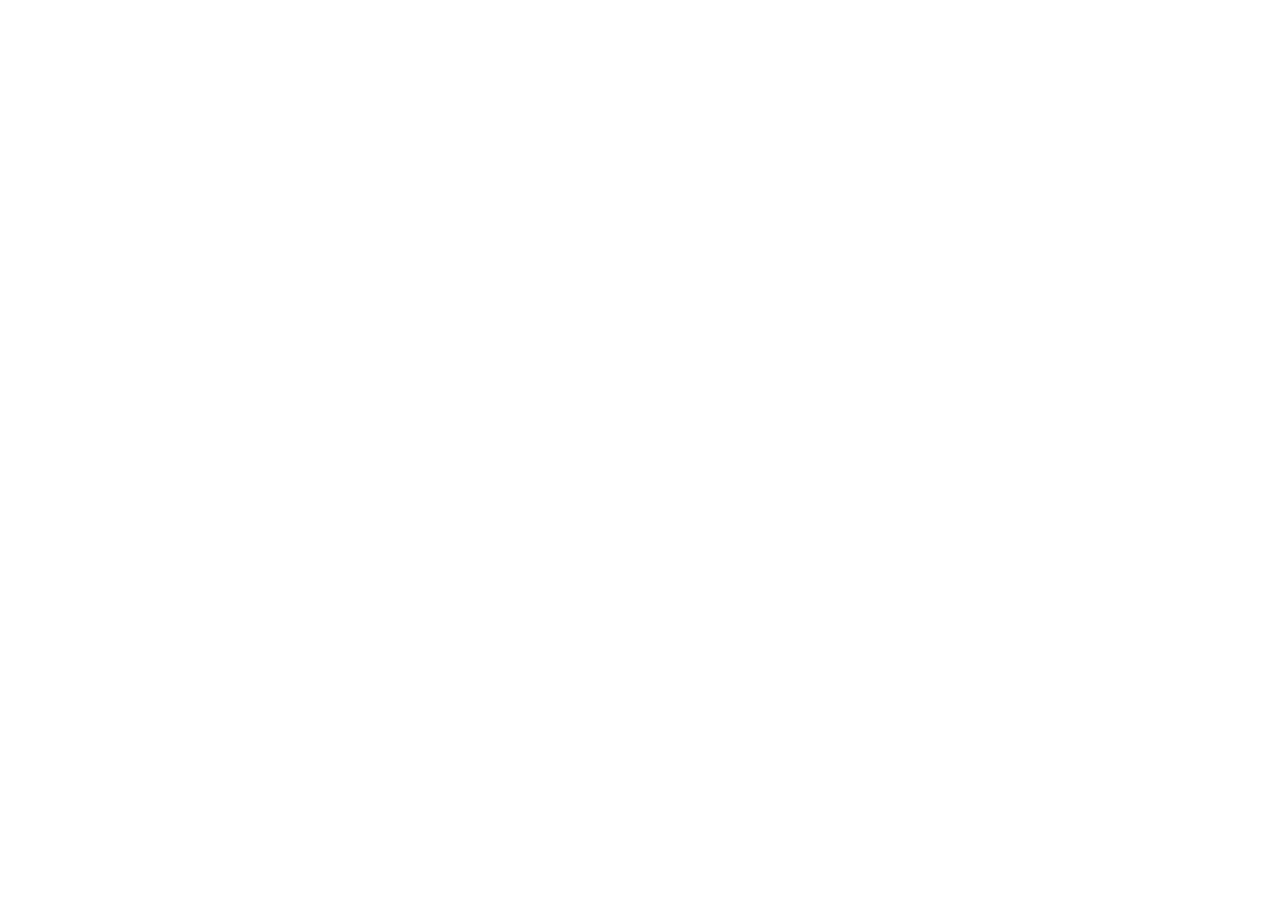
==== Site 3/cliientes.html @ cc333818 "site do cliente do site 2  :3" ====
<!DOCTYPE html>
<head>
    <meta charset="UFT-8">
    <meta name="viewport"
          content="width=device-width, initial- scale=1.0">
          <title>Pagina Clientes</title>
          <link rel="stylesheet" href="./style_c.css">
</head>
<body>
<table class="tabela_c">
    <thead>

    </thead>
    <tbody>

    </tbody>
</body>

</html>
---- Site 3/style_c.css ----
.tabela_c{
    background-color: blue;

}
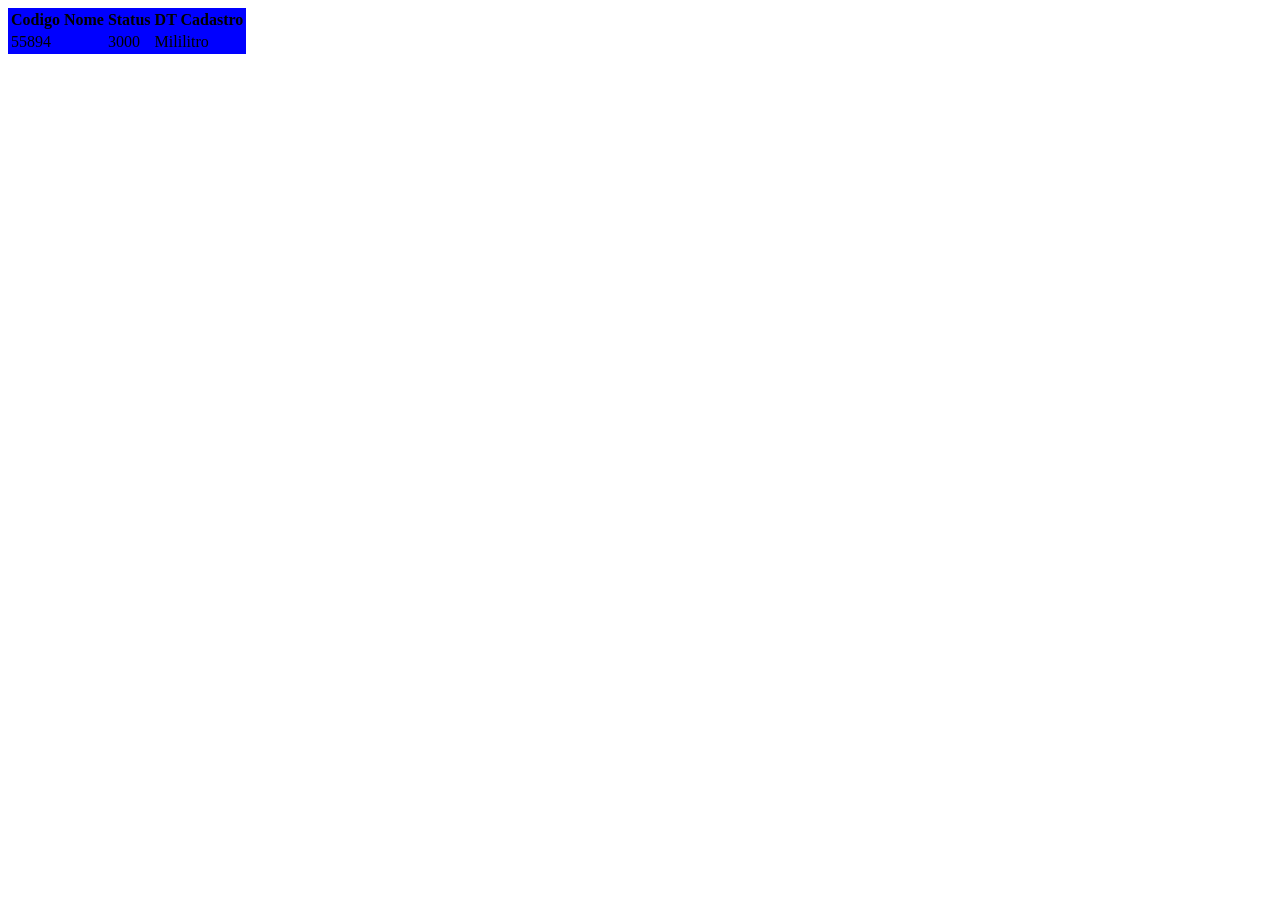
==== commit bb115883: "botei a base do <tr>" ====
--- a/Site 3/cliientes.html
+++ b/Site 3/cliientes.html
@@ -9,9 +9,20 @@
 <body>
 <table class="tabela_c">
     <thead>
-
+      <tr>
+        <th>Codigo</th>
+        <th>Nome</th>
+        <th>Status</th>
+        <th>DT Cadastro</th>
+      </tr>
     </thead>
     <tbody>
+         <tr>
+              <td>55894</td>
+              <td></td>
+              <td>3000</td>
+              <td>Mililitro</td>
+         </tr>
 
     </tbody>
 </body>
